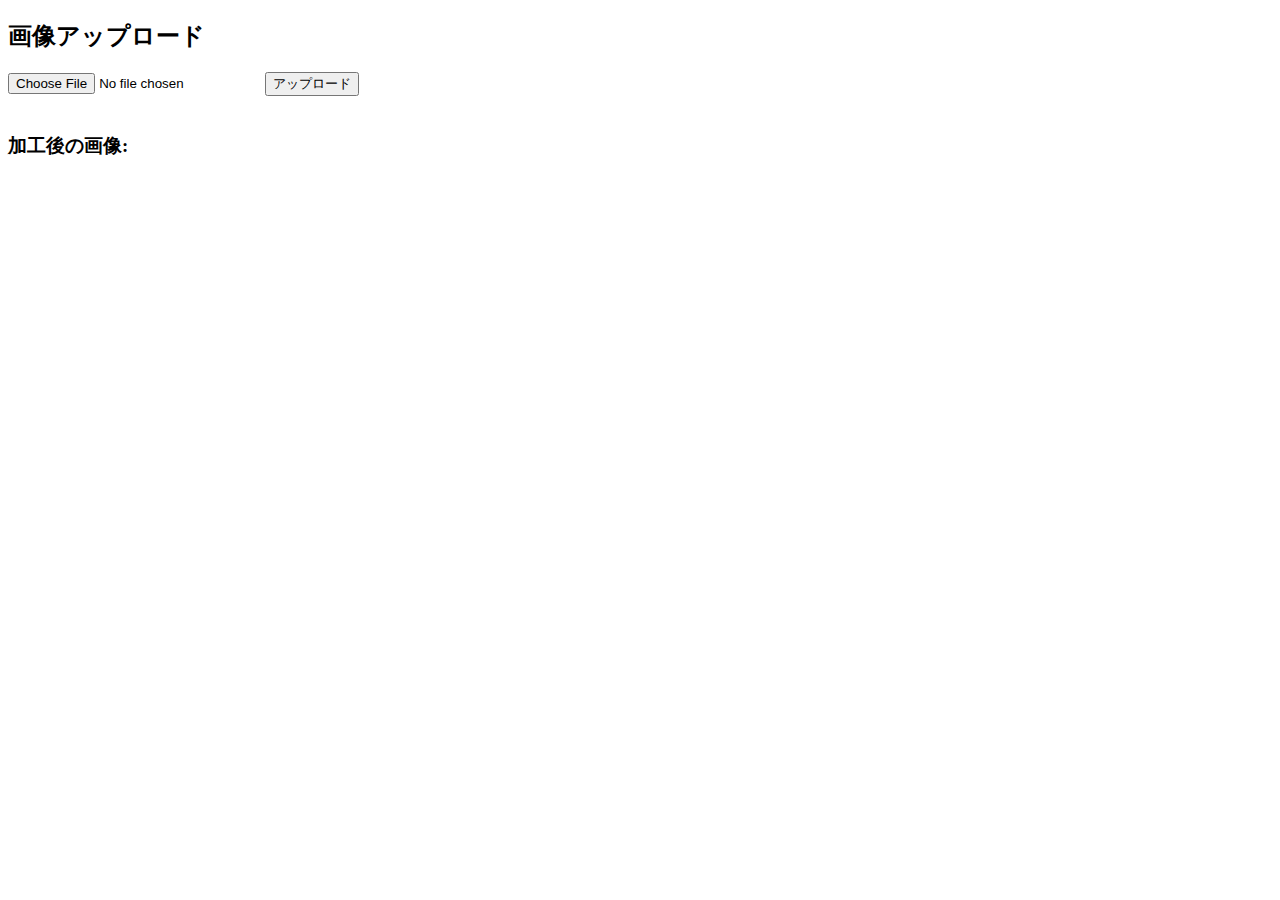
==== app/templates/file_upload.html @ 32e8dfd8 "first commit" ====
<!DOCTYPE html>
<html lang="ja">
<head>
    <meta charset="UTF-8">
    <meta name="viewport" content="width=device-width, initial-scale=1.0">
    <title>画像アップロード</title>
</head>
<body>
    <h2>画像アップロード</h2>
    <form id="upload-form" enctype="multipart/form-data">
        <input type="file" id="image" name="image" accept="image/*" required>
        <button type="button" onclick="uploadImage()">アップロード</button>
    </form>
    <br>
    <div id="result">
        <h3>加工後の画像:</h3>
        <img id="processed-image" style="max-width: 100%; height: auto;">
    </div>
    
    <script>
        function uploadImage() {
            const form = document.getElementById('upload-form');
            const formData = new FormData(form);
            
            // フォームデータの内容を確認
            console.log("フォーム要素:", form);
            console.log("FormDataオブジェクト:", formData);
            
            // 選択された画像ファイルの情報を確認
            const imageFile = document.getElementById('image').files[0];
            console.log("選択された画像ファイル:", imageFile);
            console.log("ファイル名:", imageFile.name);
            console.log("ファイルサイズ:", imageFile.size, "bytes");
            console.log("ファイルタイプ:", imageFile.type);
            
            fetch('http://localhost:5000/process-image', {
                method: 'POST',
                body: formData
            })
            .then(response => {
                console.log("サーバーからのレスポンス:", response);
                if (!response.ok) {
                    return response.json().then(err => { 
                        console.error("エラーレスポンス:", err);
                        throw new Error(err.error); 
                    });
                }
                return response.blob();
            })
            .then(blob => {
                console.log("処理された画像データ:", blob);
                const imgUrl = URL.createObjectURL(blob);
                document.getElementById('processed-image').src = imgUrl;
            })
            .catch(error => {
                console.error("エラー発生:", error);
                alert("エラー: " + error.message);
            });
        }
    </script>
</body>
</html>
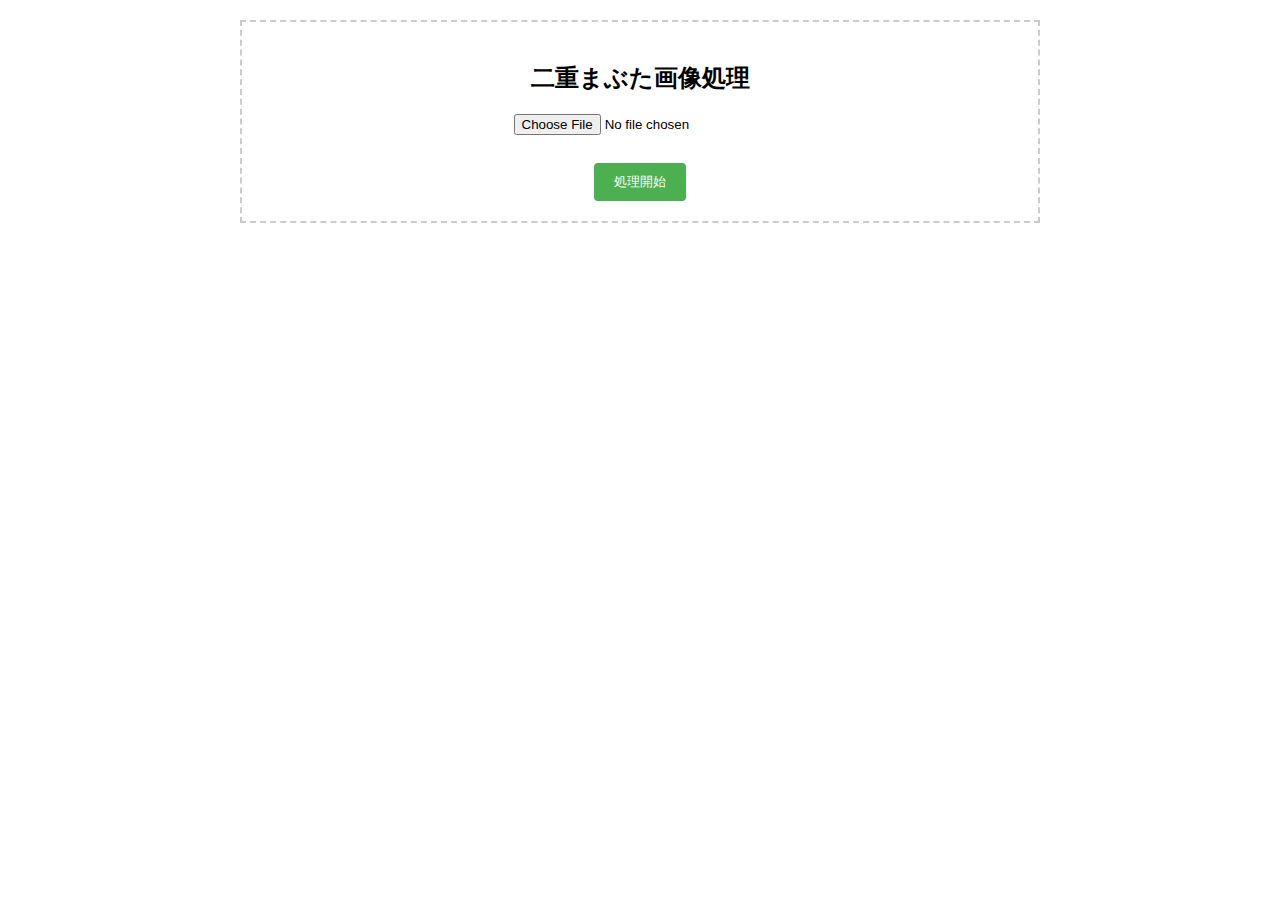
==== commit 15865ffe: "first--commit" ====
--- a/app/templates/file_upload.html
+++ b/app/templates/file_upload.html
@@ -1,61 +1,58 @@
 <!DOCTYPE html>
-<html lang="ja">
+<html>
 <head>
-    <meta charset="UTF-8">
-    <meta name="viewport" content="width=device-width, initial-scale=1.0">
     <title>画像アップロード</title>
+    <style>
+        body {
+            font-family: Arial, sans-serif;
+            max-width: 800px;
+            margin: 0 auto;
+            padding: 20px;
+        }
+        .upload-form {
+            border: 2px dashed #ccc;
+            padding: 20px;
+            text-align: center;
+        }
+        .preview-image {
+            max-width: 100%;
+            margin-top: 20px;
+        }
+        .submit-button {
+            background-color: #4CAF50;
+            color: white;
+            padding: 10px 20px;
+            border: none;
+            border-radius: 4px;
+            cursor: pointer;
+            margin-top: 10px;
+        }
+        .submit-button:hover {
+            background-color: #45a049;
+        }
+    </style>
 </head>
 <body>
-    <h2>画像アップロード</h2>
-    <form id="upload-form" enctype="multipart/form-data">
-        <input type="file" id="image" name="image" accept="image/*" required>
-        <button type="button" onclick="uploadImage()">アップロード</button>
-    </form>
-    <br>
-    <div id="result">
-        <h3>加工後の画像:</h3>
-        <img id="processed-image" style="max-width: 100%; height: auto;">
+    <div class="upload-form">
+        <h2>二重まぶた画像処理</h2>
+        <form action="/process-image" method="post" enctype="multipart/form-data">
+            <input type="file" name="example" accept="image/*" onchange="previewImage(event)">
+            <br>
+            <img id="preview" class="preview-image" style="display: none;">
+            <br>
+            <input type="submit" value="処理開始" class="submit-button">
+        </form>
     </div>
-    
+
     <script>
-        function uploadImage() {
-            const form = document.getElementById('upload-form');
-            const formData = new FormData(form);
-            
-            // フォームデータの内容を確認
-            console.log("フォーム要素:", form);
-            console.log("FormDataオブジェクト:", formData);
-            
-            // 選択された画像ファイルの情報を確認
-            const imageFile = document.getElementById('image').files[0];
-            console.log("選択された画像ファイル:", imageFile);
-            console.log("ファイル名:", imageFile.name);
-            console.log("ファイルサイズ:", imageFile.size, "bytes");
-            console.log("ファイルタイプ:", imageFile.type);
-            
-            fetch('http://localhost:5000/process-image', {
-                method: 'POST',
-                body: formData
-            })
-            .then(response => {
-                console.log("サーバーからのレスポンス:", response);
-                if (!response.ok) {
-                    return response.json().then(err => { 
-                        console.error("エラーレスポンス:", err);
-                        throw new Error(err.error); 
-                    });
-                }
-                return response.blob();
-            })
-            .then(blob => {
-                console.log("処理された画像データ:", blob);
-                const imgUrl = URL.createObjectURL(blob);
-                document.getElementById('processed-image').src = imgUrl;
-            })
-            .catch(error => {
-                console.error("エラー発生:", error);
-                alert("エラー: " + error.message);
-            });
+        function previewImage(event) {
+            var reader = new FileReader();
+            reader.onload = function() {
+                var preview = document.getElementById('preview');
+                preview.src = reader.result;
+                preview.style.display = 'block';
+            }
+            reader.readAsDataURL(event.target.files[0]);
         }
     </script>
 </body>
